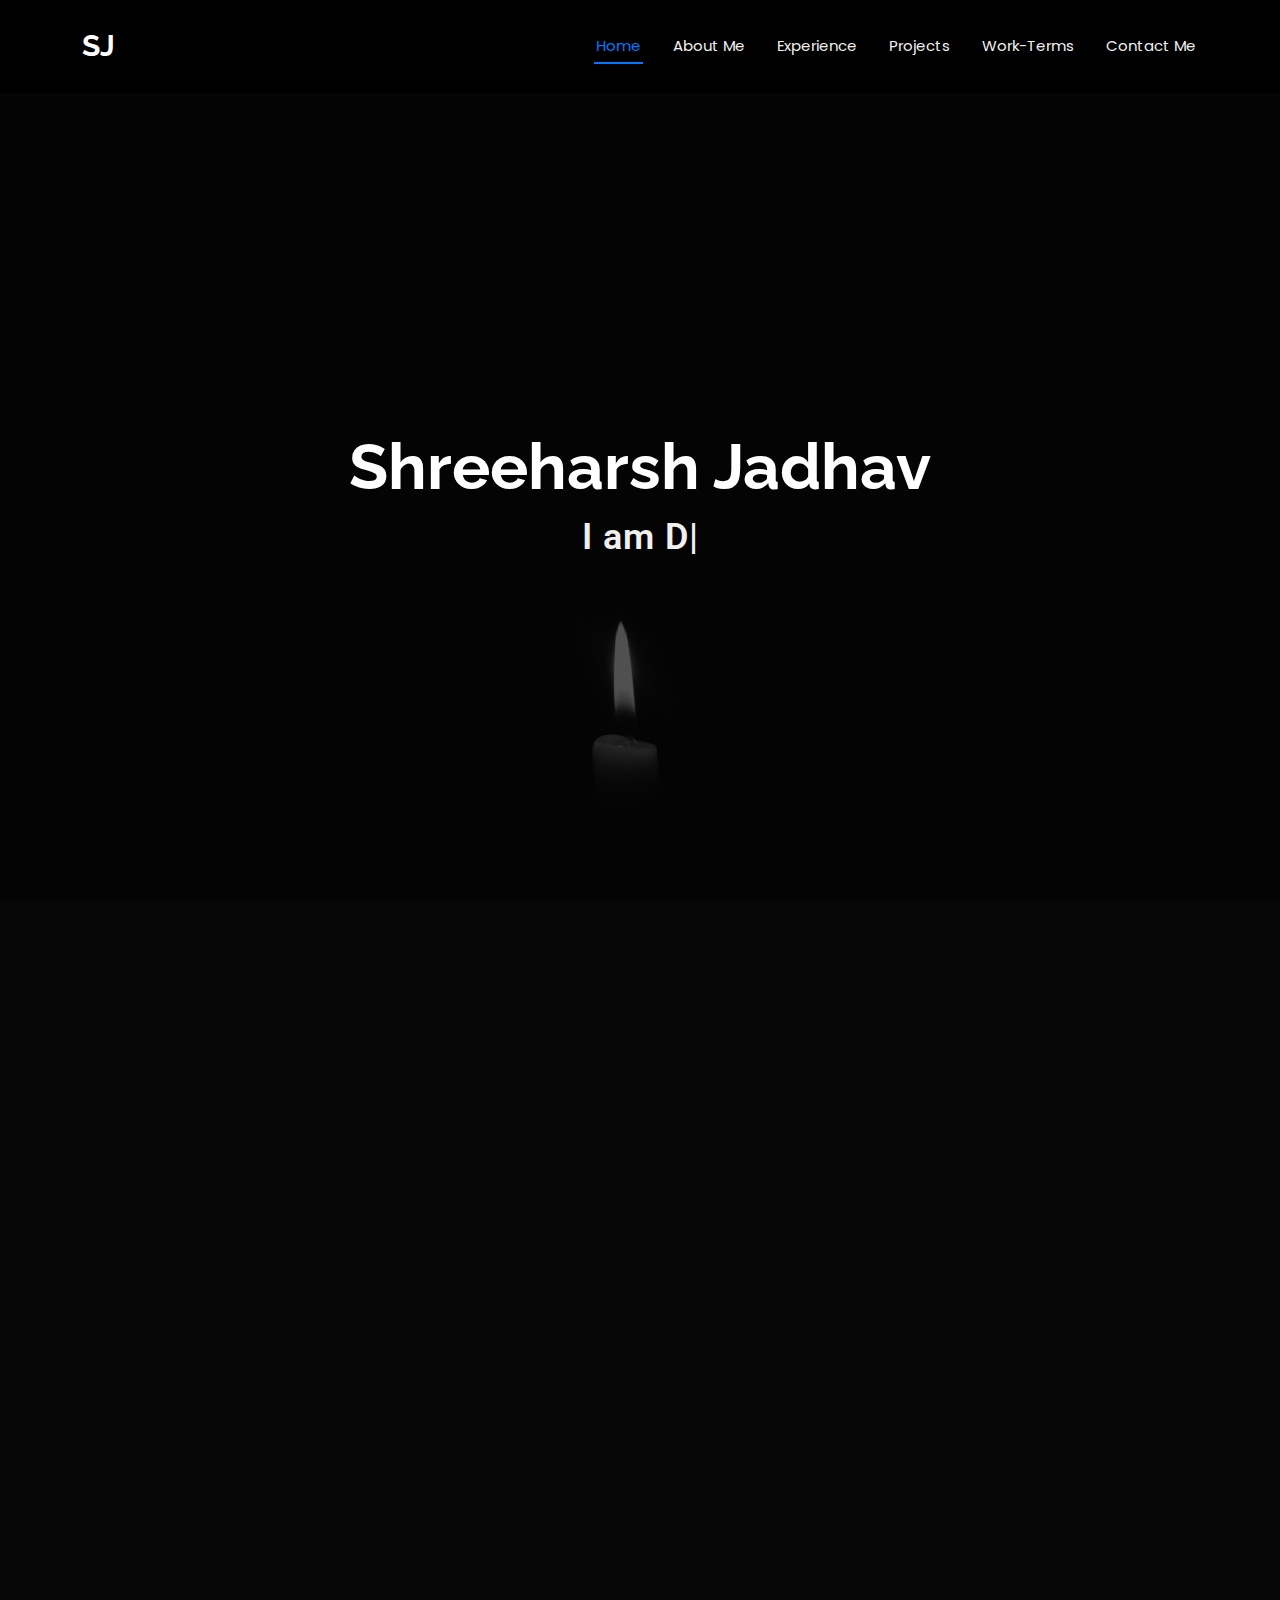
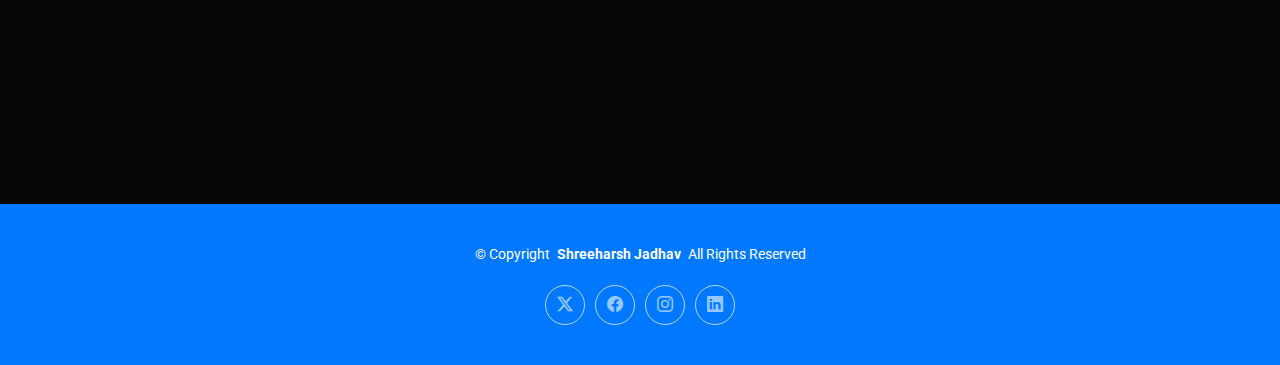
==== index.html @ c9e0a06d "Portfolio" ====
<!DOCTYPE html>
<html lang="en">

<head>
  <meta charset="utf-8">
  <meta content="width=device-width, initial-scale=1.0" name="viewport">
  <title>Index - DevFolio Bootstrap Template</title>
  <meta name="description" content="">
  <meta name="keywords" content="">

  <!-- Favicons -->
  <link href="assets/img/logo.png" rel="icon">
  <link href="assets/img/logo.png" rel="apple-touch-icon">

  <!-- Fonts -->
  <link href="https://fonts.googleapis.com" rel="preconnect">
  <link href="https://fonts.gstatic.com" rel="preconnect" crossorigin>
  <link href="https://fonts.googleapis.com/css2?family=Roboto:ital,wght@0,100;0,300;0,400;0,500;0,700;0,900;1,100;1,300;1,400;1,500;1,700;1,900&family=Poppins:ital,wght@0,100;0,200;0,300;0,400;0,500;0,600;0,700;0,800;0,900;1,100;1,200;1,300;1,400;1,500;1,600;1,700;1,800;1,900&family=Raleway:ital,wght@0,100;0,200;0,300;0,400;0,500;0,600;0,700;0,800;0,900;1,100;1,200;1,300;1,400;1,500;1,600;1,700;1,800;1,900&display=swap" rel="stylesheet">

  <!-- Vendor CSS Files -->
  <link href="assets/vendor/bootstrap/css/bootstrap.min.css" rel="stylesheet">
  <link href="assets/vendor/bootstrap-icons/bootstrap-icons.css" rel="stylesheet">
  <link href="assets/vendor/aos/aos.css" rel="stylesheet">
  <link href="assets/vendor/glightbox/css/glightbox.min.css" rel="stylesheet">
  <link href="assets/vendor/swiper/swiper-bundle.min.css" rel="stylesheet">

  <!-- Main CSS File -->
  <link href="assets/css/main.css" rel="stylesheet">

  <!-- =======================================================
  * Template Name: DevFolio
  * Template URL: https://bootstrapmade.com/devfolio-bootstrap-portfolio-html-template/
  * Updated: Aug 07 2024 with Bootstrap v5.3.3
  * Author: BootstrapMade.com
  * License: https://bootstrapmade.com/license/
  ======================================================== -->
</head>

<body class="index-page">

  <header id="header" class="header d-flex align-items-center sticky-top">
    <div class="container-fluid container-xl position-relative d-flex align-items-center justify-content-between">

      <a href="index.html" class="logo d-flex align-items-center">
        <!-- Uncomment the line below if you also wish to use an image logo -->
        <!-- <img src="assets/img/logo.png" alt=""> -->
        <h1 class="sitename">SJ</h1>
      </a>

      <nav id="navmenu" class="navmenu">
        <ul>
          <li><a href="#hero" class="active">Home<br></a></li>
          <li><a href="#about">About Me</a></li>
          <li><a href="#resume">Experience</a></li>
          <li><a href="#services">Projects</a></li>
          <li><a href="#portfolio">Work-Terms</a></li>
          <li><a href="#contact">Contact Me</a></li>
        </ul>
        <i class="mobile-nav-toggle d-xl-none bi bi-list"></i>
      </nav>

    </div>
  </header>

  <main class="main">

    <!-- Hero Section -->
    <section id="hero" class="hero section dark-background">

      <img src="assets/img/Candle.jpg" alt="" data-aos="fade-in">

      <div class="container d-flex flex-column align-items-center justify-content-center text-center" data-aos="fade-up" data-aos-delay="100">
        <h2>Shreeharsh Jadhav</h2>
        <p><span class="typed" data-typed-items="I am Data Scientist,I am Web Developer,I am Freelancer,I am Tech Enthusiast"></span></p>
      </div>

    </section><!-- /Hero Section -->

    <!-- About Section -->
    <section id="about" class="about section">

      <div class="container" data-aos="fade-up" data-aos-delay="100">

        <div class="row gy-4">
          <div class="col-md-6">

            <div class="row justify-content-between gy-4">
              <div class="col-lg-5">
                <img src="assets/img/profile.jpg" class="img-fluid" alt="">
              </div>
              <div class="col-lg-7 about-info">
                <p><strong>Name: </strong> <span>Shreeharsh Jadhav</span></p>
                <p><strong>Profile: </strong> <span>full stack developer</span></p>
                <p><strong>Email: </strong> <span>shreeharshjadhav79@gmail.com</span></p>
                <p><strong>Phone: </strong> <span>(905) 783-0568</span></p>
              </div>
            </div>

            <div class="skills-content skills-animation">

              <h5>Skills</h5>

              <div class="skills-buttons">
                <button class="skill-button">NodeJS</button>
                <button class="skill-button">Java</button>
                <button class="skill-button">JavaScript</button>
                <button class="skill-button">C/C++</button>
                <button class="skill-button">Python</button>
                <button class="skill-button">ReactJS</button>
                <button class="skill-button">Latex</button>
                <button class="skill-button">ExpressJS</button>
                <button class="skill-button">SQL</button>
                <button class="skill-button">Github</button>
                <button class="skill-button">MongoDB</button>
              </div>
              

            </div>
          </div>

          <div class="col-md-6">
            <div class="about-me">
              <h4>About me</h4>
              <p>
                I am a third-year Computer Science student with a robust foundation in software development and a keen interest in leveraging technology to solve real-world problems. My expertise spans a diverse range of programming languages and frameworks, including JavaScript, React, Node.js, Python, Django, Flask, SQL, and MongoDB. My passion for continuous learning drives me to stay ahead of industry trends and contribute actively to open-source projects.
              </p>
              <p>
                Beyond coding, I am committed to crafting innovative solutions that address complex challenges. My experience includes developing user-friendly web applications, managing databases, and implementing authentication systems. Whether it’s through developing sophisticated software, optimizing performance, or enhancing user experiences, I am dedicated to pushing the boundaries of technology and making a meaningful impact.
              </p>
             
            </div>
          </div>
        </div>

      </div>

    </section><!-- /About Section -->

    <!-- Resume Section -->
    <section id="resume" class="resume section">

      <!-- Section Title -->
      <div class="container section-title" data-aos="fade-up">
        <h2>Resume</h2>
        <p>Take a look at my resume :D</p>
        <a href="path/to/your/resume.pdf" class="download-button" download="Resume_Shreeharsh_Jadhav.pdf">
          Download Resume
        </a>
      </div><!-- End Section Title -->

      <div class="container">

        <div class="row">

          <div class="col-lg-6" data-aos="fade-up" data-aos-delay="100">
            <h3 class="resume-title">Summary</h3>

           

            <h3 class="resume-title">Education</h3>
            <div class="resume-item">
              <h4>Bachelor's in Computer Science &amp; Minor in Business</h4>
              <h5>2022 - 2027</h5>
              <p><em>The University of Guelph, Guelph, ON</em></p>
            </div><!-- Edn Resume Item -->

            <div class="resume-item">
              <h4>Achievements</h4>
              <p>
                • Entrance Scholarship (2022) – in recognition of completing high-school with an average of 95 percent or above.</p>
              <p>• College of Engineering & Physical Sciences Dean’s Honours List (Winter 2023 - Present) - achieving an 80% or above
                average in all the completed semesters.</p>
            </div><!-- Edn Resume Item -->

          </div>

          <div class="col-lg-6" data-aos="fade-up" data-aos-delay="200">
            <h3 class="resume-title">Professional Experience</h3>
            <div class="resume-item">
              <h4>Programmer/Developer</h4>
              <h5>June 2024 - Aug 2024</h5>
              <p><em>The University of Guelph, Guelph, ON</em></p>
              <ul>
                <li>Working on developing an online web application for completing coding assignments and labs, where focus is on
                  Automation and quality of education.
                  </li>
                <li>Complete construction of the application on NodeJS: backend development, including server setup, RESTful APIs,
                  database integration, authentication, authorization, and data security</li>
                <li>Automation: integrate tools for code evaluation, plagiarism detection, and detailed feedback</li>
                <li>Technologies and tools: NodeJS, ReactJS, JavaScript, Vite, HTML, CSS.</li>
                <li>API and Libraries: Piston API for real-time code execution, Monaco Library (React) for advanced code editing, and
                  Chakra UI for customizable UI components.</li>
              </ul>
            </div><!-- Edn Resume Item -->

            <div class="resume-item">
              <h4> Health Informatics Specialist</h4>
              <h5>Sept 2024- Dec 2024</h5>
              <p><em>	Ontario Veterinary College, Guelph, ON</em></p>
              <ul>
                <li>Provide endpoint support (PC, iOS, Android), assist with logistical tasks, facilitate end-user training, and help digitalize paper-based records.</li>
                <li>Work with the Clinical team to document and streamline clinical workflows, convert data into usable information, and analyze problems with integrated systems.</li>
                <li>Collaborate with stakeholders to assess and integrate healthcare solutions, support system/application needs, and resolve interface issues with the Informatics Team and other departments.</li>
                <li>Perform root cause analysis, articulate problems and solutions to team members and clients, and ensure effective communication with Central Computing and organizational administration.</li>
              </ul>
            </div><!-- Edn Resume Item -->

          </div>

        </div>

      </div>

    </section><!-- /Resume Section -->

    <!-- Services Section -->
    <section id="services" class="services section">

      <!-- Section Title -->
      <div class="container section-title" data-aos="fade-up">
        <h2>Projects</h2>
      </div><!-- End Section Title -->

      <div class="container">

        <div class="row gy-4">

          <div class="col-lg-4 col-md-6" data-aos="fade-up" data-aos-delay="100">
            <div class="service-item  position-relative">
              <div class="icon">
                <i class="bi bi-activity"></i>
              </div>
              <a href="https://github.com/Hypeeq/autograd" class="stretched-link">
                <h3>CodeX</h3>
              </a>
              <p>CodeX, a cutting-edge student evaluation and learning platform
                designed specifically for higher education. Our platform streamlines the
                assessment of coding assignments, offering a comprehensive suite of tools for both
                students and educators.</p>
            </div>
          </div><!-- End Service Item -->

          <div class="col-lg-4 col-md-6" data-aos="fade-up" data-aos-delay="200">
            <div class="service-item position-relative">
              <div class="icon">
                <i class="bi bi-broadcast"></i>
              </div>
              <a href="https://github.com/Hypeeq/SAAS-App" class="stretched-link">
                <h3>SAAS App</h3>
              </a>
              <p>Snack Eyes is a cutting-edge application designed to deliver a top-notch user experience and efficient management. Utilizing a robust technology stack, Snack Eyes integrates several powerful tools to enhance its functionality</p>
            </div>
          </div><!-- End Service Item -->

          <div class="col-lg-4 col-md-6" data-aos="fade-up" data-aos-delay="300">
            <div class="service-item position-relative">
              <div class="icon">
                <i class="bi bi-easel"></i>
              </div>
              <a href="https://github.com/Hypeeq/Pool-Ball-8" class="stretched-link">
                <h3>Pool Ball 8</h3>
              </a>
              <p>A Functional Pool game made using C, Python, SWIG, Javascript and SQL.</p>
            </div>
          </div><!-- End Service Item -->

         

        </div>

      </div>

    </section><!-- /Services Section -->

   

    <!-- Portfolio Section -->
    <section id="portfolio" class="portfolio section">

      <!-- Section Title -->
      <div class="container section-title" data-aos="fade-up">
        <h2>Work Term Summaries</h2>
        <p>I Update all my work term summaries for Coop Councillors and Employers here.</p>
      </div><!-- End Section Title -->

      <div class="container">

        <div class="isotope-layout" data-default-filter="*" data-layout="masonry" data-sort="original-order">


          <div class="row gy-4 isotope-container" data-aos="fade-up" data-aos-delay="200">

            <div class="col-lg-4 col-md-6 portfolio-item isotope-item filter-app">
              <img src="assets/img/UofG_Cornerstone_rgb.jpg" class="img-fluid" alt="">
              <div class="portfolio-info">
                <h4>Developer/Programmer</h4>
                <p>My COOP at The university of Guelph</p>
                <a href="assets/img/portfolio/app-1.jpg" title="SOCS" data-gallery="portfolio-gallery-app" class="glightbox preview-link"><i class="bi bi-zoom-in"></i></a>
                <a href="portfolio-details.html" title="More Details" class="details-link"><i class="bi bi-link-45deg"></i></a>
              </div>
            </div><!-- End Portfolio Item -->

            <!-- <div class="col-lg-4 col-md-6 portfolio-item isotope-item filter-product">
              <img src="assets/img/portfolio/product-1.jpg" class="img-fluid" alt="">
              <div class="portfolio-info">
                <h4>Product 1</h4>
                <p>Lorem ipsum, dolor sit amet consectetur</p>
                <a href="assets/img/portfolio/product-1.jpg" title="Product 1" data-gallery="portfolio-gallery-product" class="glightbox preview-link"><i class="bi bi-zoom-in"></i></a>
                <a href="portfolio-details.html" title="More Details" class="details-link"><i class="bi bi-link-45deg"></i></a>
              </div>
            </div>End Portfolio Item -->

           

          </div><!-- End Portfolio Container -->

        </div>

      </div>

    </section><!-- /Portfolio Section -->


    

   

    <!-- Contact Section -->
    <section id="contact" class="contact section">

      <!-- Section Title -->
      <div class="container section-title" data-aos="fade-up">
        <h2>Contact</h2>
      </div><!-- End Section Title -->

      <div class="container" data-aos="fade-up" data-aos-delay="100">

        <div class="info-wrap" data-aos="fade-up" data-aos-delay="200">
          <div class="row gy-5">

            <div class="col-lg-4">
              <div class="info-item d-flex align-items-center">
                <i class="bi bi-geo-alt flex-shrink-0"></i>
                <div>
                  <h3>Address</h3>
                  <p>7-302 College Ave West</p>
                </div>
              </div>
            </div><!-- End Info Item -->

            <div class="col-lg-4">
              <div class="info-item d-flex align-items-center">
                <i class="bi bi-telephone flex-shrink-0"></i>
                <div>
                  <h3>Phone</h3>
                  <p>+1 905 783 0568</p>
                </div>
              </div>
            </div><!-- End Info Item -->

            <div class="col-lg-4">
              <div class="info-item d-flex align-items-center">
                <i class="bi bi-envelope flex-shrink-0"></i>
                <div>
                  <h3>Email</h3>
                  <p>shreeharshjadhav79@gmail.com</p>
                </div>
              </div>
            </div><!-- End Info Item -->

          </div>
        </div>

        <form action="forms/contact.php" method="post" class="php-email-form" data-aos="fade-up" data-aos-delay="300">
          <div class="row gy-4">

            <div class="col-md-6">
              <input type="text" name="name" class="form-control" placeholder="Your Name" required="">
            </div>

            <div class="col-md-6 ">
              <input type="email" class="form-control" name="email" placeholder="Your Email" required="">
            </div>

            <div class="col-md-12">
              <input type="text" class="form-control" name="subject" placeholder="Subject" required="">
            </div>

            <div class="col-md-12">
              <textarea class="form-control" name="message" rows="6" placeholder="Message" required=""></textarea>
            </div>

            <div class="col-md-12 text-center">
              <div class="loading">Loading</div>
              <div class="error-message"></div>
              <div class="sent-message">Your message has been sent. Thank you!</div>

              <button type="submit">Send Message</button>
            </div>

          </div>
        </form><!-- End Contact Form -->

      </div>

    </section><!-- /Contact Section -->

  </main>

  <footer id="footer" class="footer accent-background">

    <div class="container">
      <div class="copyright text-center ">
        <p>© <span>Copyright</span> <strong class="px-1 sitename">Shreeharsh Jadhav</strong> <span>All Rights Reserved</span></p>
      </div>
      <div class="social-links d-flex justify-content-center">
        <a href=""><i class="bi bi-twitter-x"></i></a>
        <a href=""><i class="bi bi-facebook"></i></a>
        <a href=""><i class="bi bi-instagram"></i></a>
        <a href=""><i class="bi bi-linkedin"></i></a>
      </div>
      
    </div>

  </footer>

  <!-- Scroll Top -->
  <a href="#" id="scroll-top" class="scroll-top d-flex align-items-center justify-content-center"><i class="bi bi-arrow-up-short"></i></a>

  <!-- Preloader -->
  <div id="preloader"></div>

  <!-- Vendor JS Files -->
  <script src="assets/vendor/bootstrap/js/bootstrap.bundle.min.js"></script>
  <script src="assets/vendor/php-email-form/validate.js"></script>
  <script src="assets/vendor/aos/aos.js"></script>
  <script src="assets/vendor/typed.js/typed.umd.js"></script>
  <script src="assets/vendor/waypoints/noframework.waypoints.js"></script>
  <script src="assets/vendor/purecounter/purecounter_vanilla.js"></script>
  <script src="assets/vendor/glightbox/js/glightbox.min.js"></script>
  <script src="assets/vendor/imagesloaded/imagesloaded.pkgd.min.js"></script>
  <script src="assets/vendor/isotope-layout/isotope.pkgd.min.js"></script>
  <script src="assets/vendor/swiper/swiper-bundle.min.js"></script>

  <!-- Main JS File -->
  <script src="assets/js/main.js"></script>

</body>

</html>
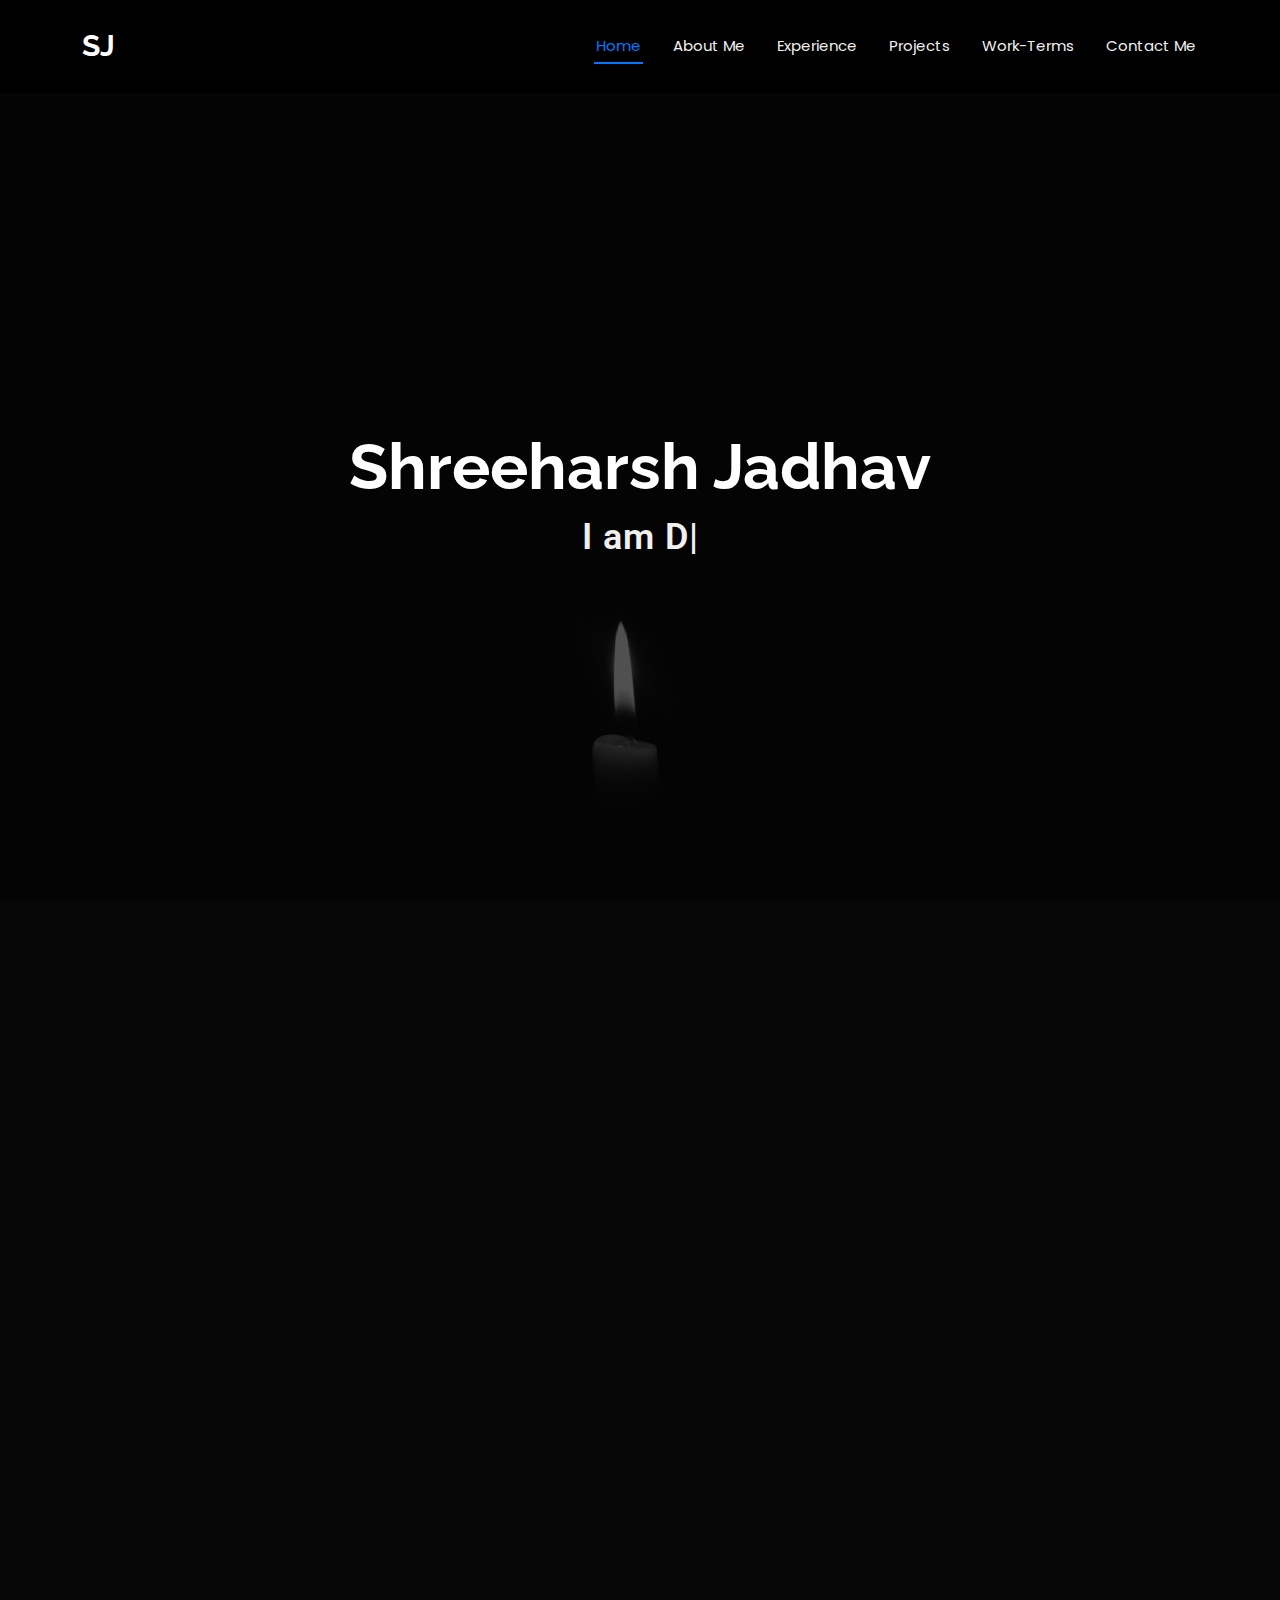
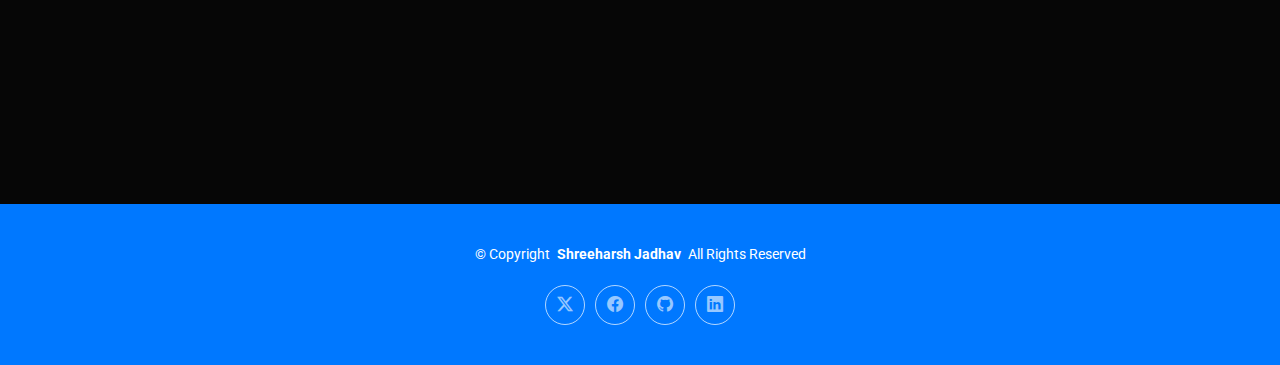
==== commit b81fee52: "portfolio" ====
--- a/index.html
+++ b/index.html
@@ -143,7 +143,7 @@
       <div class="container section-title" data-aos="fade-up">
         <h2>Resume</h2>
         <p>Take a look at my resume :D</p>
-        <a href="path/to/your/resume.pdf" class="download-button" download="Resume_Shreeharsh_Jadhav.pdf">
+        <a href="assets/img/portfolio/Resume_Shreeharsh_Jadhav.pdf" class="download-button" download="Resume_Shreeharsh_Jadhav.pdf">
           Download Resume
         </a>
       </div><!-- End Section Title -->
@@ -416,8 +416,8 @@
       <div class="social-links d-flex justify-content-center">
         <a href=""><i class="bi bi-twitter-x"></i></a>
         <a href=""><i class="bi bi-facebook"></i></a>
-        <a href=""><i class="bi bi-instagram"></i></a>
-        <a href=""><i class="bi bi-linkedin"></i></a>
+        <a href="https://github.com/Hypeeq"><i class="bi bi-github"></i></a>
+        <a href="https://www.linkedin.com/in/shreeharsh-jadhav-28648b223/"><i class="bi bi-linkedin"></i></a>
       </div>
       
     </div>
@@ -447,4 +447,4 @@
 
 </body>
 
-</html>+</html>
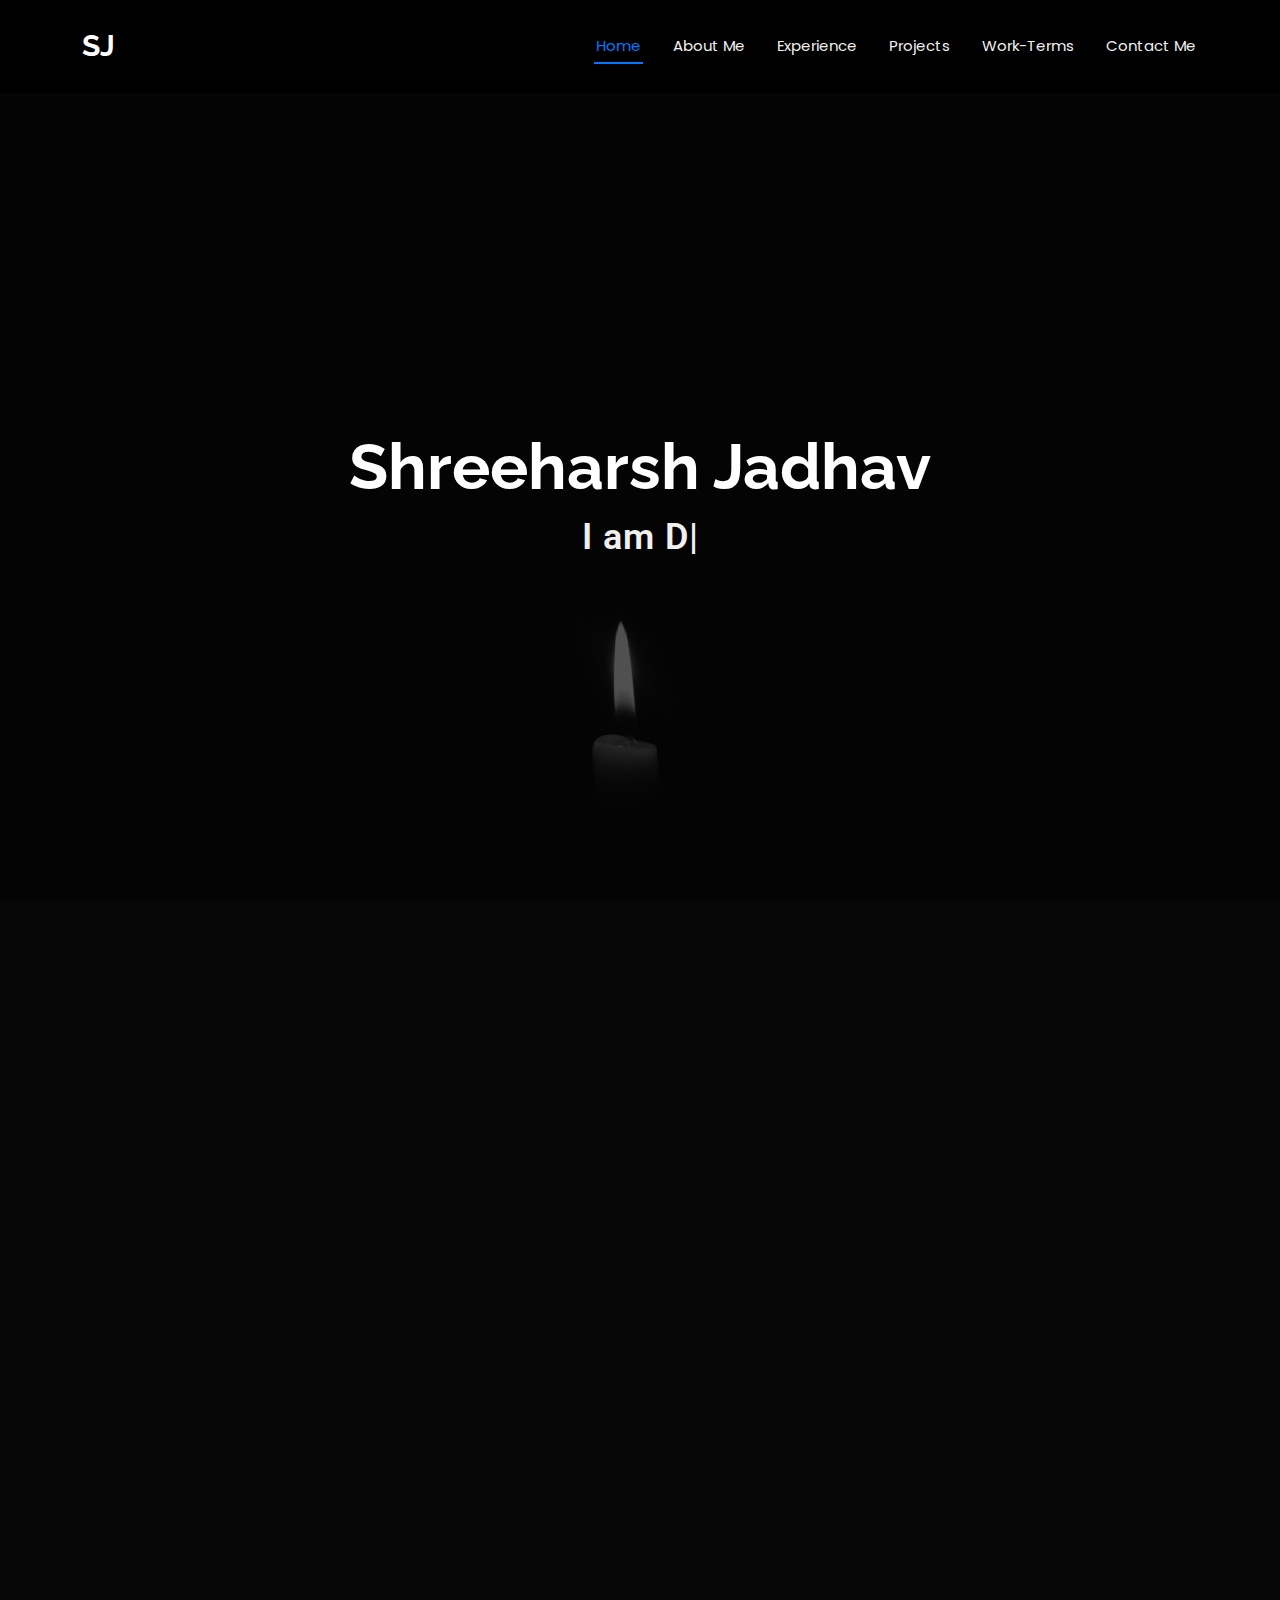
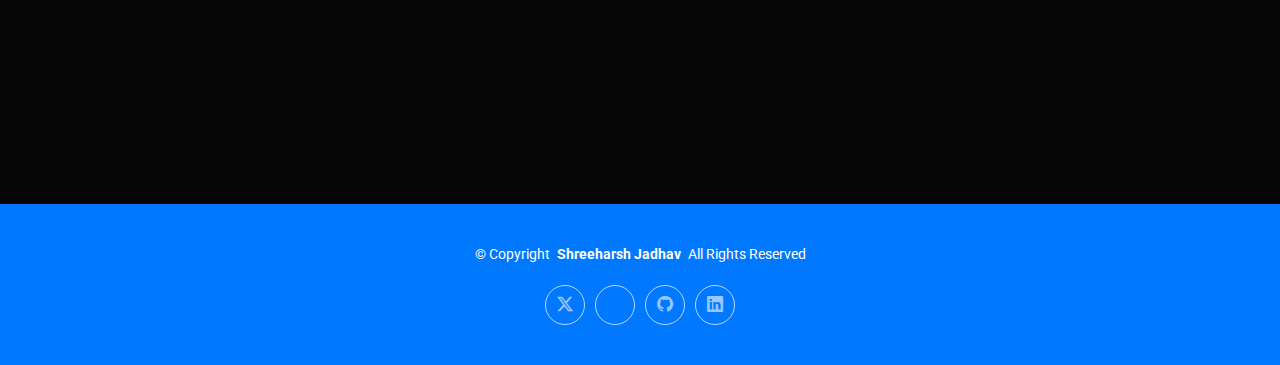
==== commit bc902f73: "portfolio" ====
--- a/index.html
+++ b/index.html
@@ -415,7 +415,7 @@
       </div>
       <div class="social-links d-flex justify-content-center">
         <a href=""><i class="bi bi-twitter-x"></i></a>
-        <a href=""><i class="bi bi-facebook"></i></a>
+        <a href="shreeharshjadhav79@gmail.com"><i class="bi bi-gmail"></i></a>
         <a href="https://github.com/Hypeeq"><i class="bi bi-github"></i></a>
         <a href="https://www.linkedin.com/in/shreeharsh-jadhav-28648b223/"><i class="bi bi-linkedin"></i></a>
       </div>
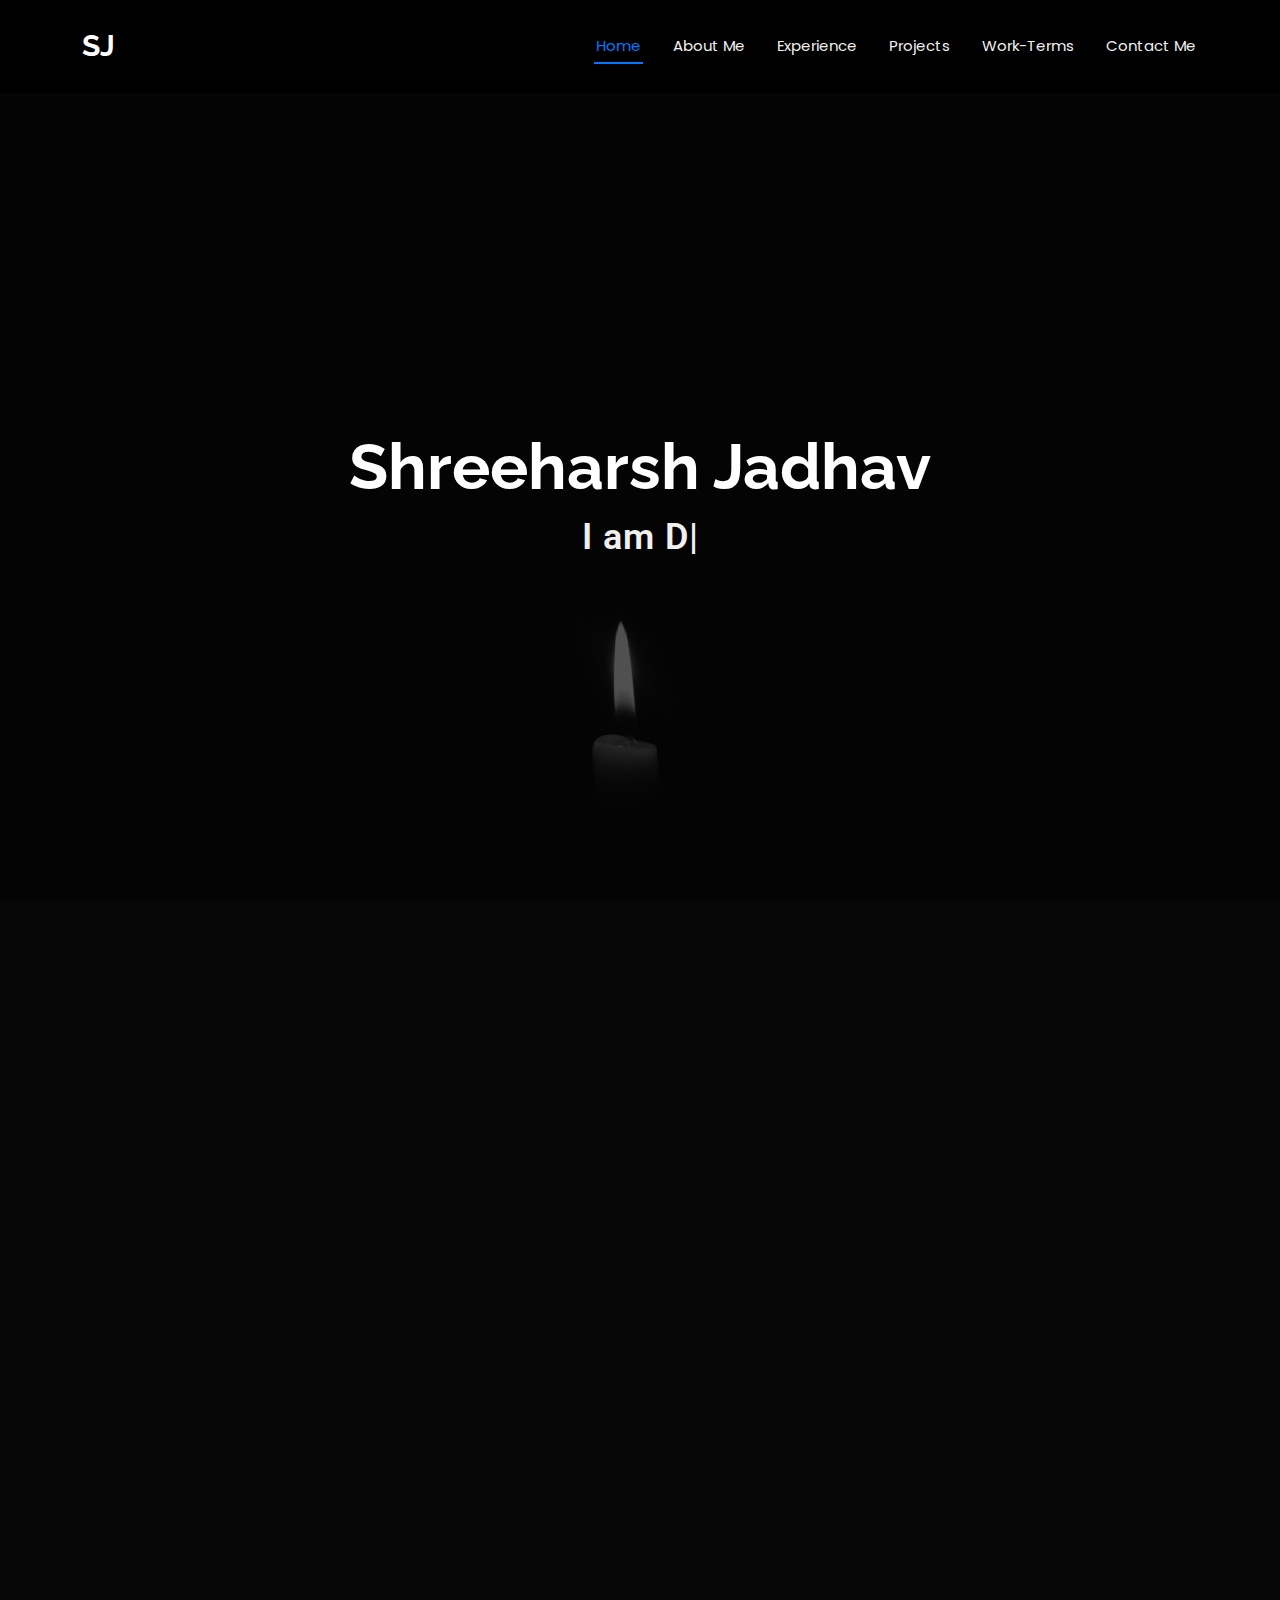
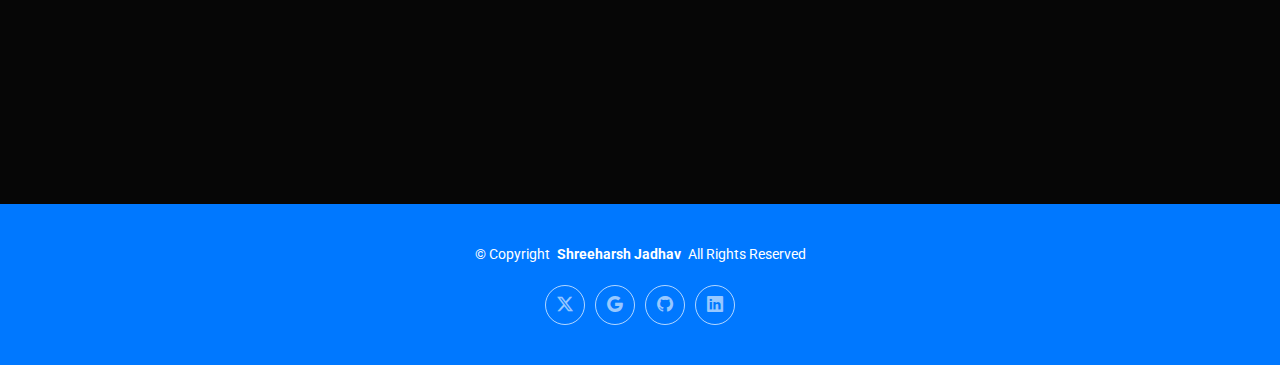
==== commit 9a0f8eb6: "portfolio" ====
--- a/index.html
+++ b/index.html
@@ -415,7 +415,7 @@
       </div>
       <div class="social-links d-flex justify-content-center">
         <a href=""><i class="bi bi-twitter-x"></i></a>
-        <a href="shreeharshjadhav79@gmail.com"><i class="bi bi-gmail"></i></a>
+        <a href="shreeharshjadhav79@gmail.com"><i class="bi bi-google"></i></a>
         <a href="https://github.com/Hypeeq"><i class="bi bi-github"></i></a>
         <a href="https://www.linkedin.com/in/shreeharsh-jadhav-28648b223/"><i class="bi bi-linkedin"></i></a>
       </div>
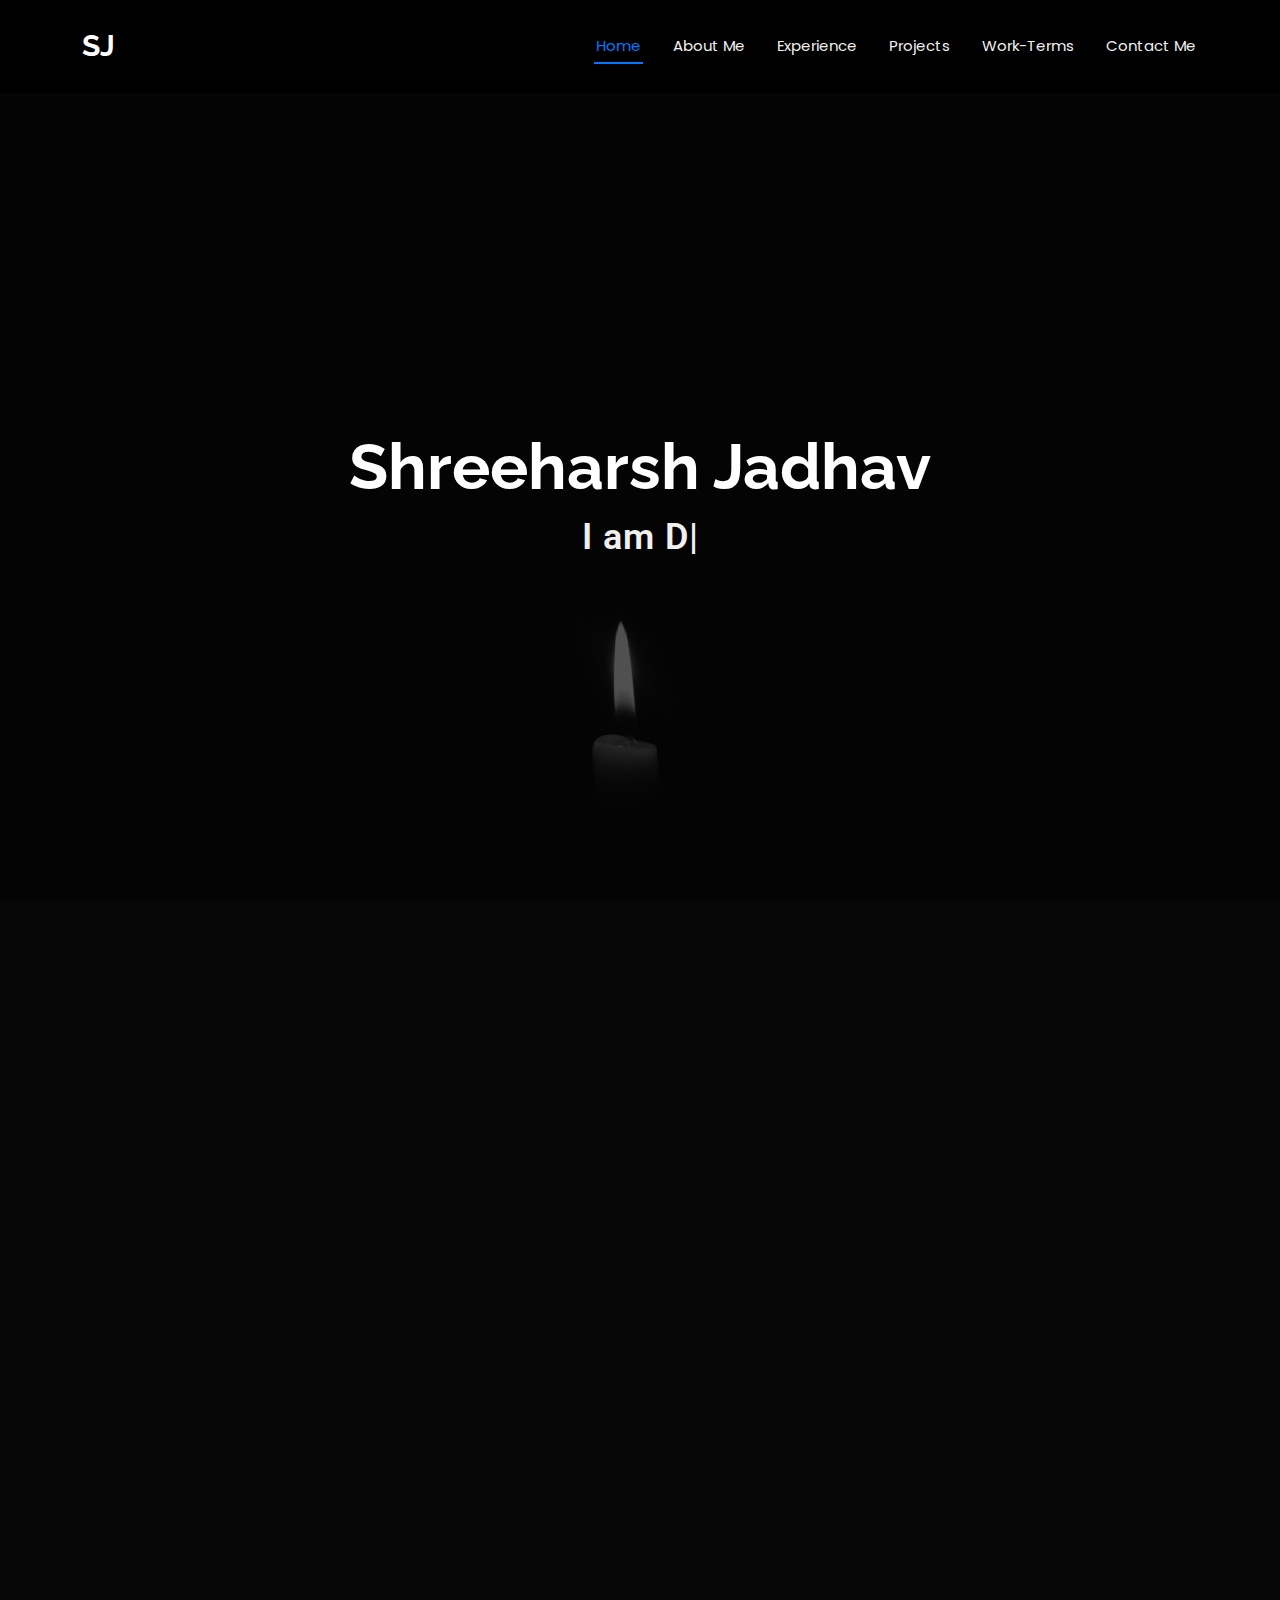
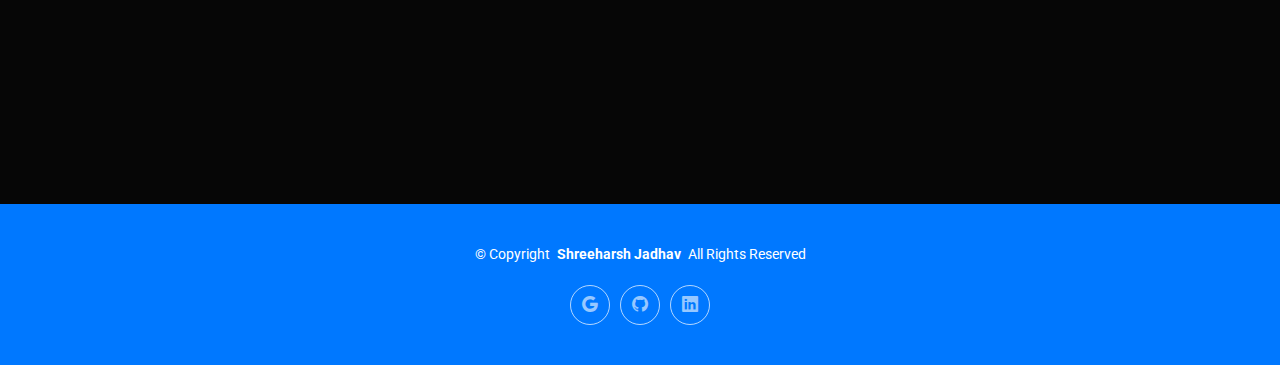
==== commit a8bba845: "portfolio" ====
--- a/index.html
+++ b/index.html
@@ -414,8 +414,8 @@
         <p>© <span>Copyright</span> <strong class="px-1 sitename">Shreeharsh Jadhav</strong> <span>All Rights Reserved</span></p>
       </div>
       <div class="social-links d-flex justify-content-center">
-        <a href=""><i class="bi bi-twitter-x"></i></a>
-        <a href="shreeharshjadhav79@gmail.com"><i class="bi bi-google"></i></a>
+<!--         <a href=""><i class="bi bi-twitter-x"></i></a> -->
+        <a href="mailto:shreeharshjadhav79@gmail.com"><i class="bi bi-google"></i></a>
         <a href="https://github.com/Hypeeq"><i class="bi bi-github"></i></a>
         <a href="https://www.linkedin.com/in/shreeharsh-jadhav-28648b223/"><i class="bi bi-linkedin"></i></a>
       </div>
